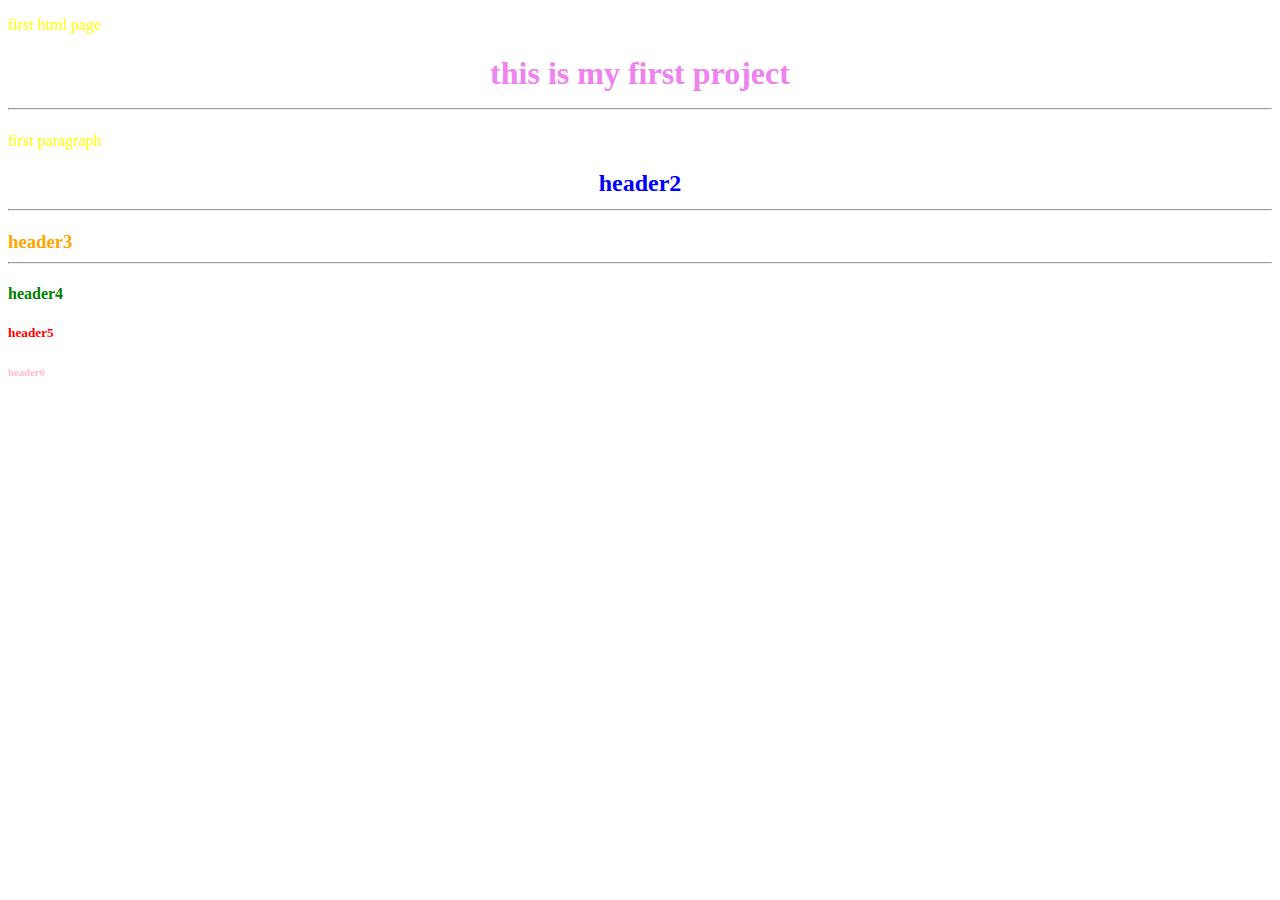
==== resume.html @ 376ba55e "addhtml" ====
<!DOCTYPE html>
<html>
<head>
	<title>my page</title>
	<style>
	 p{color:yellow;}
	h1{color:violet;}
	h2{color:blue;}
	h3{color:orange;}
	h4{color:green;}
	h5{color:red;}
	h6{color:pink;}
</style>
</head>
<body>
	 <p>first html page</p>
     <h1><center>this is my first project</center><hr></h1>
       <p>first paragraph</p>
     <h2><center>header2</center><hr></h2>
     <h3><left>header3</left><hr></h3>
     <h4>header4</h4>
     <h5>header5</h5>
     <h6>header6</h6>
</body>
</html>
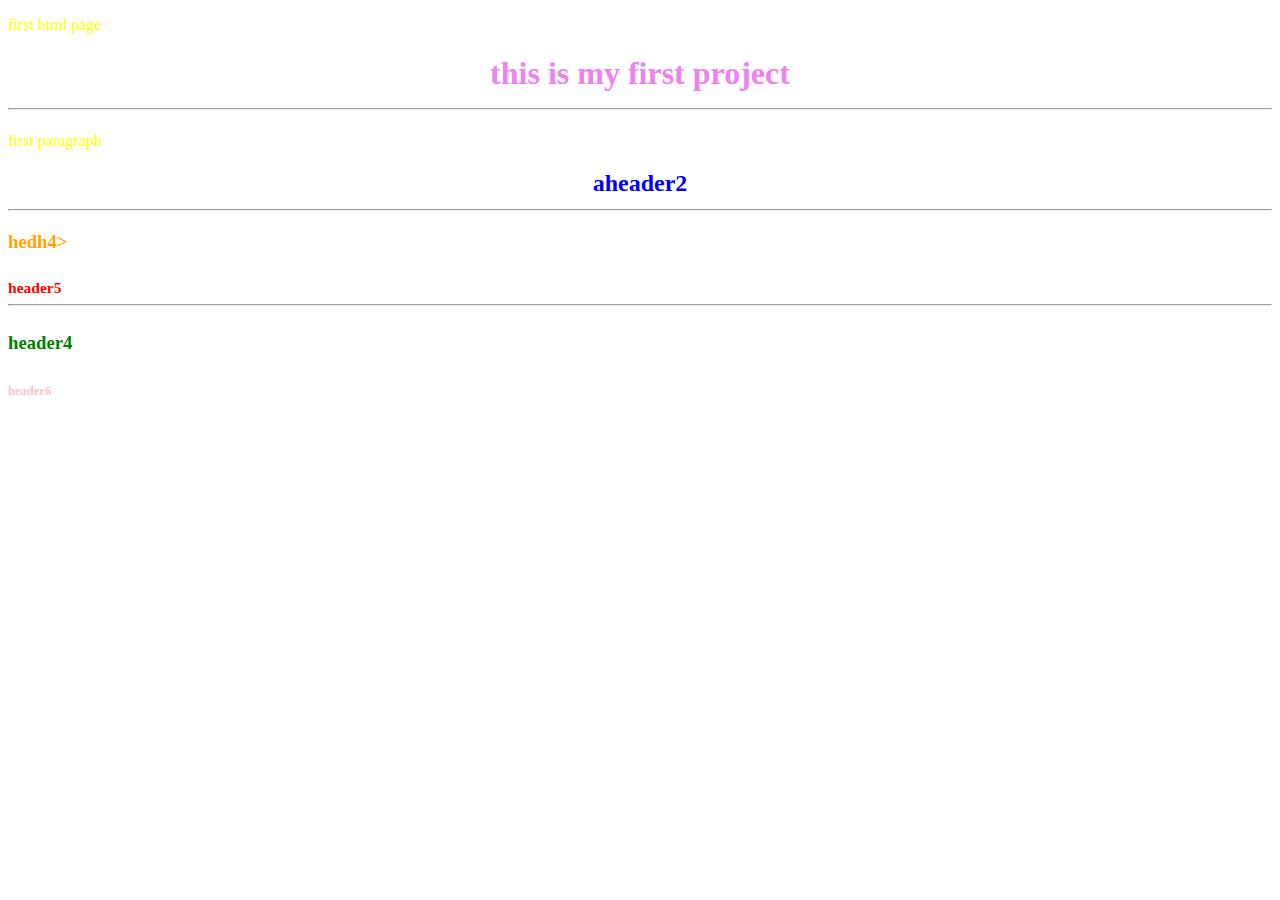
==== commit 63839551: "add all files" ====
--- a/resume.html
+++ b/resume.html
@@ -16,10 +16,10 @@
 	 <p>first html page</p>
      <h1><center>this is my first project</center><hr></h1>
        <p>first paragraph</p>
-     <h2><center>header2</center><hr></h2>
-     <h3><left>header3</left><hr></h3>
-     <h4>header4</h4>
-     <h5>header5</h5>
+     <h2><center>aheader2</center><hr></h2>
+     <h3><left>hedh4>
+     <h5>header5</her3</left><hr></h3>
+     <h4>header4</5>
      <h6>header6</h6>
 </body>
 </html>